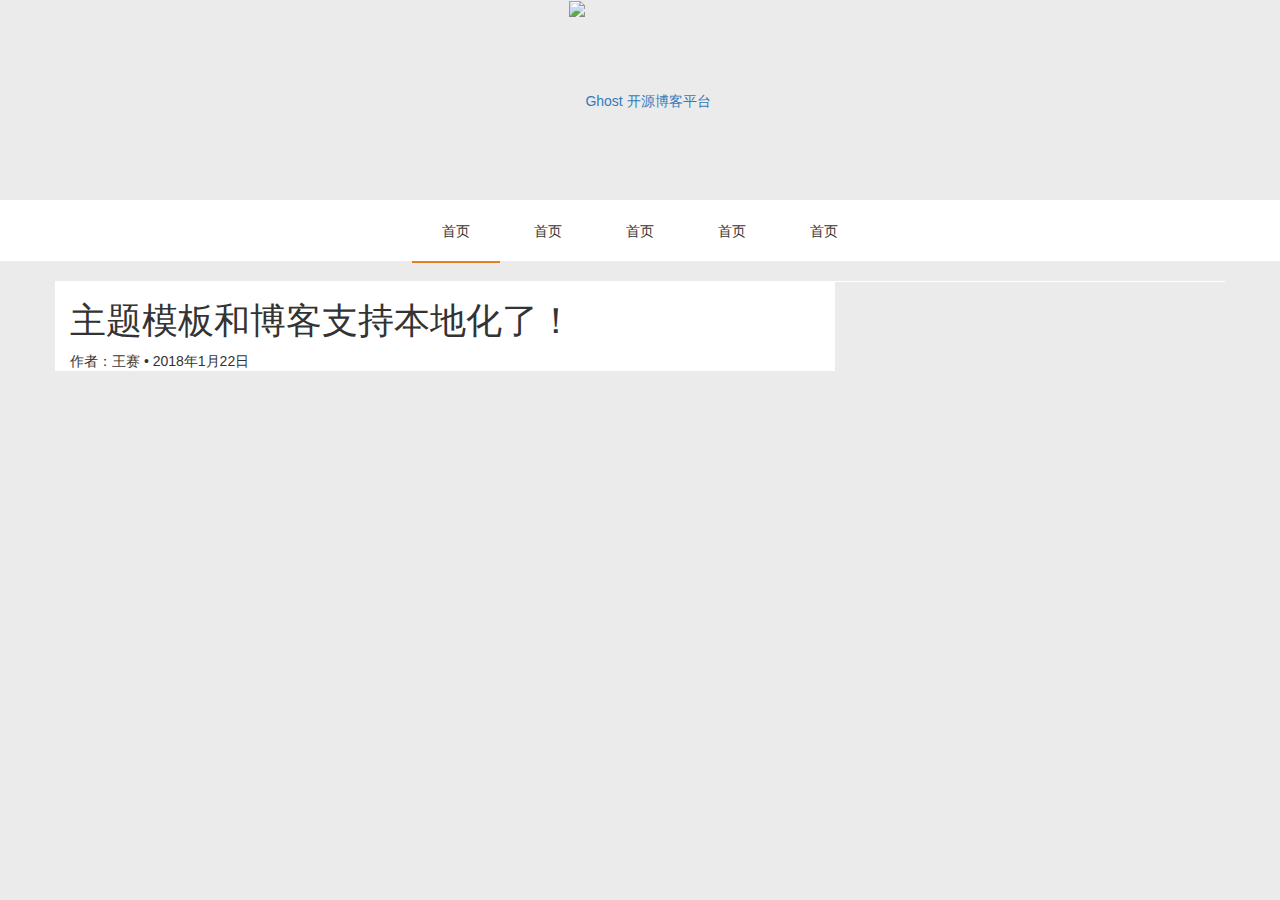
==== bootstrap-source/index-page/index.html @ 8e2e203a "前端demo" ====
<!DOCTYPE html>
<html lang="en">
<head>
    <meta charset="UTF-8">
    <title>博客页面</title>
    <link href="css/bootstrap.min.css" rel="stylesheet">
    <link href="css/myCss.css" rel="stylesheet">
    <script src="js/jquery-3.2.1.min.js"></script>
    <script src="js/bootstrap.bundle.min.js"></script>

</head>
<body>
    <header class="" style="background-image: url(http://static.ghostchina.com/image/6/d1/fcb3879e14429d75833a461572e64.jpg);">
        <div class="container main-header">
            <div class="row">
                <div class="col-sm-12">
                    <a href="http://www.ghostchina.com" title="Ghost 开源博客平台">
                        <img src="http://static.ghostchina.com/image/b/46/4f5566c1f7bc28b3f7ac1fada8abe.png" alt="Ghost 开源博客平台">
                    </a>
                </div>
            </div>
        </div>
        <div class="nav_header">
            <div class="container">
                <div class="row">
                    <div class="col-sm-12">
                       <ul class="menu">
                           <li class="selected_menu">首页</li>
                           <li>首页</li>
                           <li>首页</li>
                           <li>首页</li>
                           <li>首页</li>
                       </ul>
                    </div>
                </div>
            </div>
        </div>
    </header>
    <section class="content-wrap">
        <div class="container">
            <div class="row">
                <div class="col-sm-8 main_content">
                    <article>
                        <div class="title">
                            <h1>主题模板和博客支持本地化了！</h1>
                        </div>
                        <div class="meta">
                            <span>作者：王赛 • </span>
                            <time datetime="2018年1月22日星期一下午5点03分" title="2018年1月22日星期一下午5点03分">2018年1月22日</time>
                        </div>
                        <div class="content">

                        </div>
                        <div class="read_btn">

                        </div>
                        <footer>

                        </footer>
                    </article>
                </div>
                <div class="col-sm-4 sidebar">

                </div>
            </div>
        </div>
    </section>


</body>
</html>
---- bootstrap-source/index-page/css/myCss.css ----
body{
    background: #ebebeb;
    margin: 0;
}
.blank{
    background: #fff;
}
.main-header{
    height: 200px;
    text-align: center;
    line-height: 200px;
}
.branding{
    display: inline-block;

}

.nav_header{
    background: #fff;
}

.menu{
    list-style: none;
    text-align: center;
    vertical-align: middle;
    margin: 0;
    padding: 0;
}
.menu li {
    display: inline-block;
    padding: 20px 30px;
    cursor: pointer;
}
.selected_menu{
    border-bottom: 2px solid #e67e22;
    margin-bottom: -2px;
}

.menu li:link{}
.menu li:visited{}
.menu li:hover{
    color:#e67e22;
}
.menu li:active{}

.content-wrap{
    margin-top: 20px;
}
.main_content{
    background: #fff;
}
.sidebar{
    background: #fff;
}
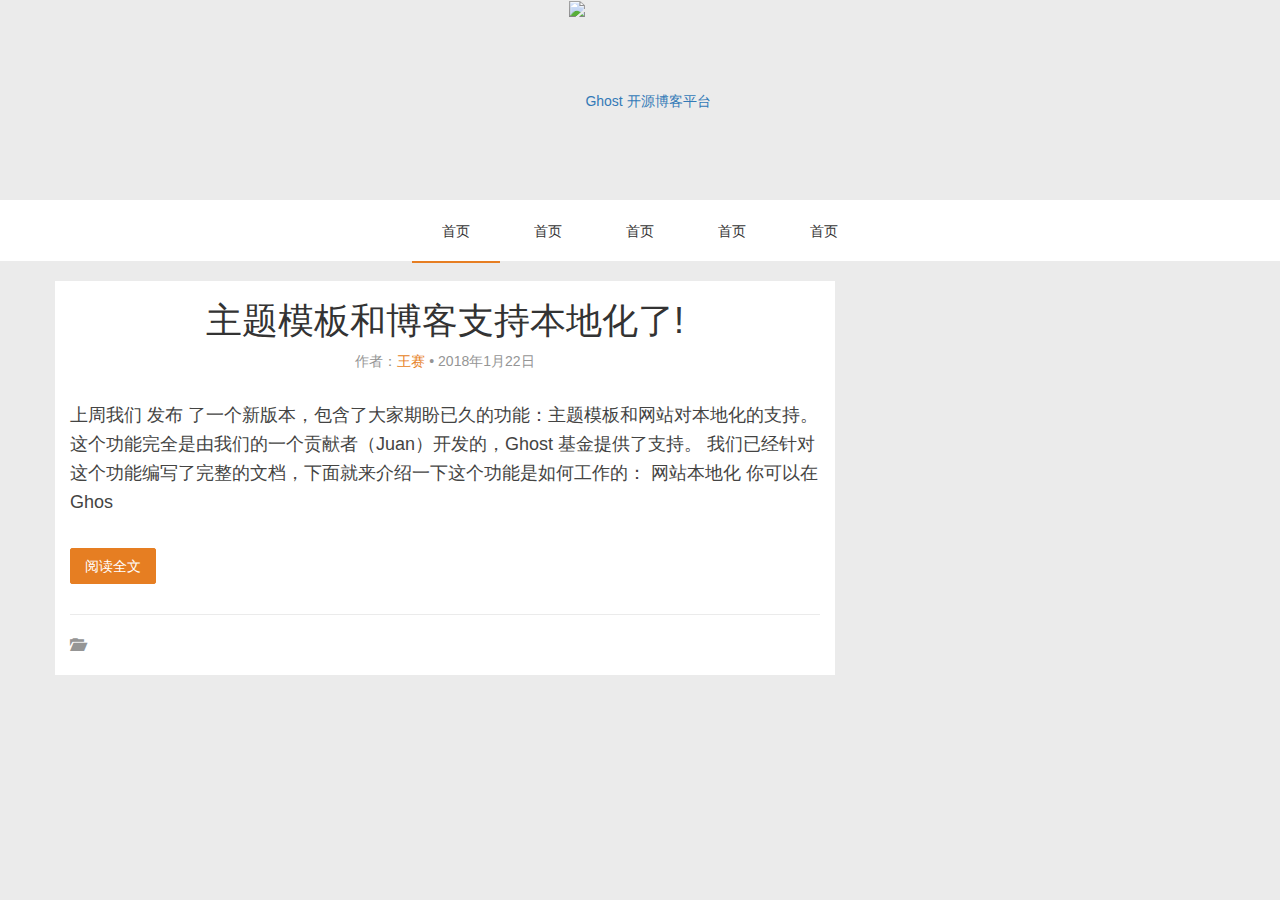
==== commit 36550330: "TODO左边" ====
--- a/bootstrap-source/index-page/index.html
+++ b/bootstrap-source/index-page/index.html
@@ -10,61 +10,68 @@
 
 </head>
 <body>
-    <header class="" style="background-image: url(http://static.ghostchina.com/image/6/d1/fcb3879e14429d75833a461572e64.jpg);">
-        <div class="container main-header">
+<header class=""
+        style="background-image: url(http://static.ghostchina.com/image/6/d1/fcb3879e14429d75833a461572e64.jpg);">
+    <div class="container main-header">
+        <div class="row">
+            <div class="col-sm-12">
+                <a href="http://www.ghostchina.com" title="Ghost 开源博客平台">
+                    <img src="http://static.ghostchina.com/image/b/46/4f5566c1f7bc28b3f7ac1fada8abe.png"
+                         alt="Ghost 开源博客平台">
+                </a>
+            </div>
+        </div>
+    </div>
+    <div class="nav_header">
+        <div class="container">
             <div class="row">
                 <div class="col-sm-12">
-                    <a href="http://www.ghostchina.com" title="Ghost 开源博客平台">
-                        <img src="http://static.ghostchina.com/image/b/46/4f5566c1f7bc28b3f7ac1fada8abe.png" alt="Ghost 开源博客平台">
-                    </a>
+                    <ul class="menu">
+                        <li class="selected_menu">首页</li>
+                        <li>首页</li>
+                        <li>首页</li>
+                        <li>首页</li>
+                        <li>首页</li>
+                    </ul>
                 </div>
             </div>
         </div>
-        <div class="nav_header">
-            <div class="container">
-                <div class="row">
-                    <div class="col-sm-12">
-                       <ul class="menu">
-                           <li class="selected_menu">首页</li>
-                           <li>首页</li>
-                           <li>首页</li>
-                           <li>首页</li>
-                           <li>首页</li>
-                       </ul>
-                    </div>
-                </div>
-            </div>
-        </div>
-    </header>
-    <section class="content-wrap">
-        <div class="container">
-            <div class="row">
-                <div class="col-sm-8 main_content">
-                    <article>
+    </div>
+</header>
+<section class="content-wrap">
+    <div class="container">
+        <div class="row">
+            <div class="col-sm-8 main_content">
+                <article>
+                    <div class="post_head">
                         <div class="title">
-                            <h1>主题模板和博客支持本地化了！</h1>
+                            <h1>主题模板和博客支持本地化了!</h1>
                         </div>
                         <div class="meta">
-                            <span>作者：王赛 • </span>
+                            <span>作者：<a style="color: #e67e22">王赛</a> • </span>
                             <time datetime="2018年1月22日星期一下午5点03分" title="2018年1月22日星期一下午5点03分">2018年1月22日</time>
                         </div>
                         <div class="content">
+                            上周我们 发布 了一个新版本，包含了大家期盼已久的功能：主题模板和网站对本地化的支持。 这个功能完全是由我们的一个贡献者（Juan）开发的，Ghost 基金提供了支持。
+                            我们已经针对这个功能编写了完整的文档，下面就来介绍一下这个功能是如何工作的： 网站本地化 你可以在 Ghos
+                        </div>
+                    </div>
+                    <div class="read_btn">
+                        <a class="btn btn-default">阅读全文</a>
+                    </div>
+                    <footer class="post_footer">
+                        <div class="file_icon">
+                            <span class="glyphicon glyphicon-folder-open" style="color: #959595" aria-hidden="true"></span>
+                        </div>
+                    </footer>
+                </article>
+            </div>
+            <div class="col-sm-4 sidebar">
 
-                        </div>
-                        <div class="read_btn">
-
-                        </div>
-                        <footer>
-
-                        </footer>
-                    </article>
-                </div>
-                <div class="col-sm-4 sidebar">
-
-                </div>
             </div>
         </div>
-    </section>
+    </div>
+</section>
 
 
 </body>
--- a/bootstrap-source/index-page/css/myCss.css
+++ b/bootstrap-source/index-page/css/myCss.css
@@ -49,6 +49,61 @@
 .main_content{
     background: #fff;
 }
+
+.post_head{
+    text-align: center;
+}
 .sidebar{
-    background: #fff;
-}+
+}
+
+.meta{
+    color:#959595;
+}
+
+.content{
+    padding: 30px 0;
+    text-align: left;
+    font:400 18px/1.62 "Georgia", "Xin Gothic", "Hiragino Sans GB", "Droid Sans Fallback", "Microsoft YaHei", sans-serif;
+    color: #444443;
+}
+
+
+.btn{
+    padding: 7px 14px;
+    border-radius: 2px;
+}
+
+.btn-default{
+    background: #e67e22;
+    border: 1px solid #e67e22;
+    color: #fff;
+}
+
+.btn-default:hover {
+    border: 1px solid #303030;
+    background: #303030;
+    color: #ffffff;
+}
+
+.btn-default:focus {
+    outline: none;
+}
+
+.btn-default[disabled] {
+    border: 1px solid #303030;
+    background: #303030;
+    color: #ffffff;
+}
+
+.read_btn{
+    padding: 0 0 30px 0;
+}
+
+.post_footer{
+    border-top: 1px solid #ebebeb;
+    width: 100%;
+}
+.file_icon{
+    padding: 20px 0;
+}
